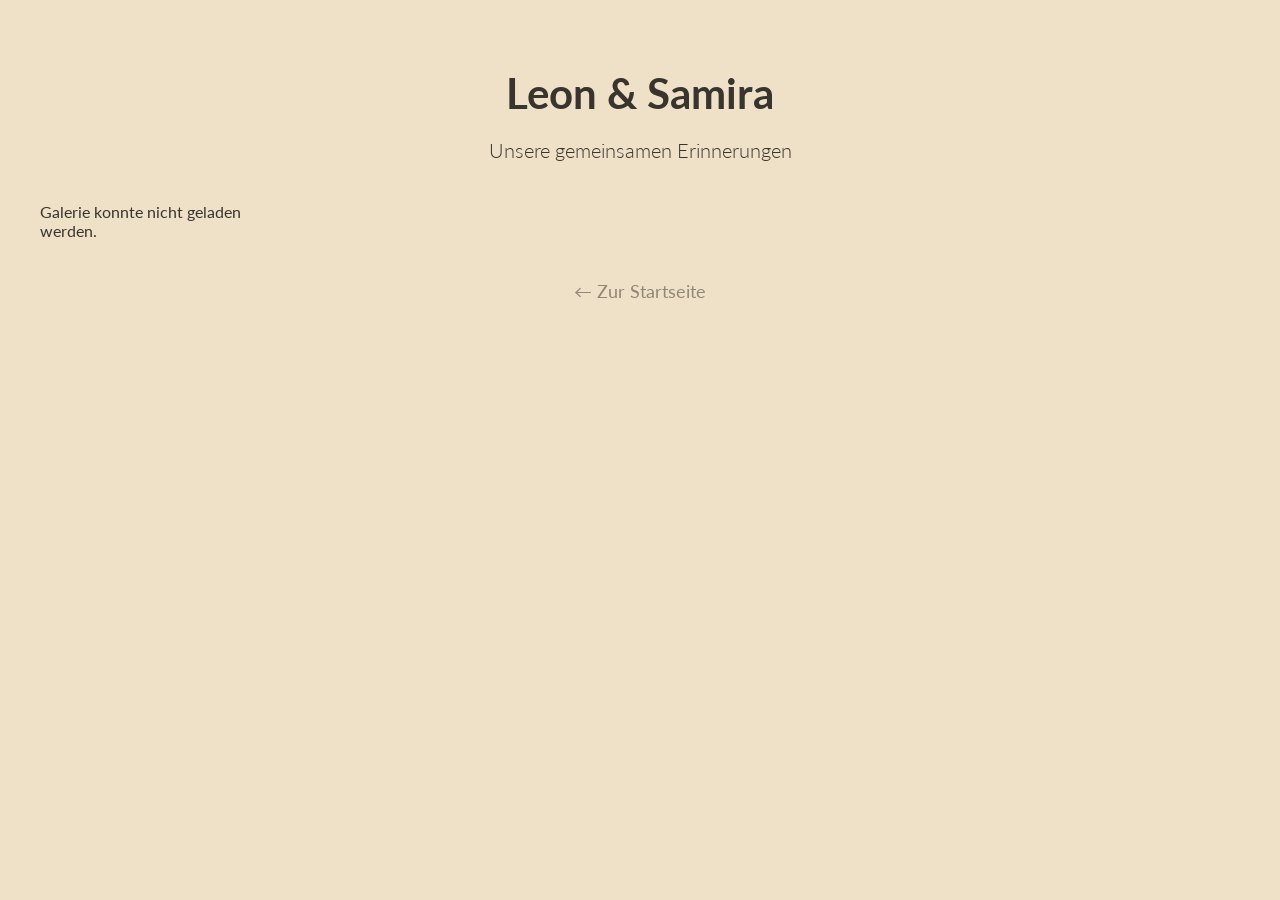
==== gallery.html @ e370e513 "Add files via upload" ====
<!DOCTYPE html>
<html lang="de">

<head>

<meta charset="UTF-8">

<meta name="viewport" content="width=device-width, initial-scale=1.0">


<title>
Leon & Samira – Hochzeitsgalerie
</title>


<link rel="preconnect" href="https://fonts.googleapis.com">

<link rel="preconnect" href="https://fonts.gstatic.com" crossorigin>


<link href="https://fonts.googleapis.com/css2?family=Lato:wght@300;400;700&display=swap" rel="stylesheet">


<link rel="stylesheet" href="gallery.css">


</head>


<body>


<div class="container">


<h1>
Leon & Samira
</h1>


<p class="subtitle">
Unsere gemeinsamen Erinnerungen
</p>


<div id="gallery">

</div>


<a href="index.html" class="back">
← Zur Startseite
</a>


</div>



<!-- Vollbild -->

<div id="lightbox">


<span id="close">
×
</span>


<span id="prev">
‹
</span>


<img id="lightbox-image">


<span id="next">
›
</span>



<div id="lightbox-uploader">

</div>


</div>



<script src="gallery.js"></script>


</body>

</html>
---- gallery.css ----
:root {

    --cream:#EEE1C8;
    --taupe:#918775;
    --text:#3A342E;

}


* {

    box-sizing:border-box;

}


body {

    margin:0;

    background:var(--cream);

    font-family:"Lato", sans-serif;

    color:var(--text);

}

.back {

    display:block;

    text-align:center;

    margin-top:40px;

    color:var(--taupe);

    text-decoration:none;

    font-size:18px;

}


.back:hover {

    text-decoration:underline;

}


.container {

    width:95%;

    max-width:1200px;

    margin:auto;

    padding:40px 0;

}



h1 {

    text-align:center;

    font-size:42px;

    font-weight:700;

    margin-bottom:10px;

}



.subtitle {

    text-align:center;

    font-size:20px;

    font-weight:300;

    margin-bottom:40px;

}



/* Galerie Raster */

#gallery {

    display:grid;

    grid-template-columns:
    repeat(auto-fill,minmax(220px,1fr));

    gap:20px;

}



/* einzelne Bilder */

.card {

    background:white;

    border-radius:18px;

    overflow:hidden;

    box-shadow:
    0 10px 25px rgba(0,0,0,0.08);

}



.card img {

    width:100%;

    height:auto;

    display:block;

    cursor:pointer;

}



.card video {

    width:100%;

    display:block;

}



.info {

    padding:12px;

    font-size:13px;

    color:#777;

}



/* Vollbild Ansicht */

#lightbox {

    display:none;

    position:fixed;

    inset:0;

    background:rgba(0,0,0,0.85);

    justify-content:center;

    align-items:center;

    z-index:1000;

}



#lightbox img {

    max-width:95%;

    max-height:90%;

    border-radius:10px;

}



/* Schließen Button */

#close {

    position:fixed;

    top:20px;

    right:30px;

    color:white;

    font-size:45px;

    font-weight:300;

    cursor:pointer;

    z-index:2000;

}



/* Handy Optimierung */

@media (max-width:600px) {


    .container {

        padding:25px 0;

    }


    h1 {

        font-size:32px;

    }


    #gallery {

        grid-template-columns:
        repeat(2,1fr);

        gap:12px;

    }


    #close {

        top:10px;

        right:15px;

        font-size:38px;

    }

}
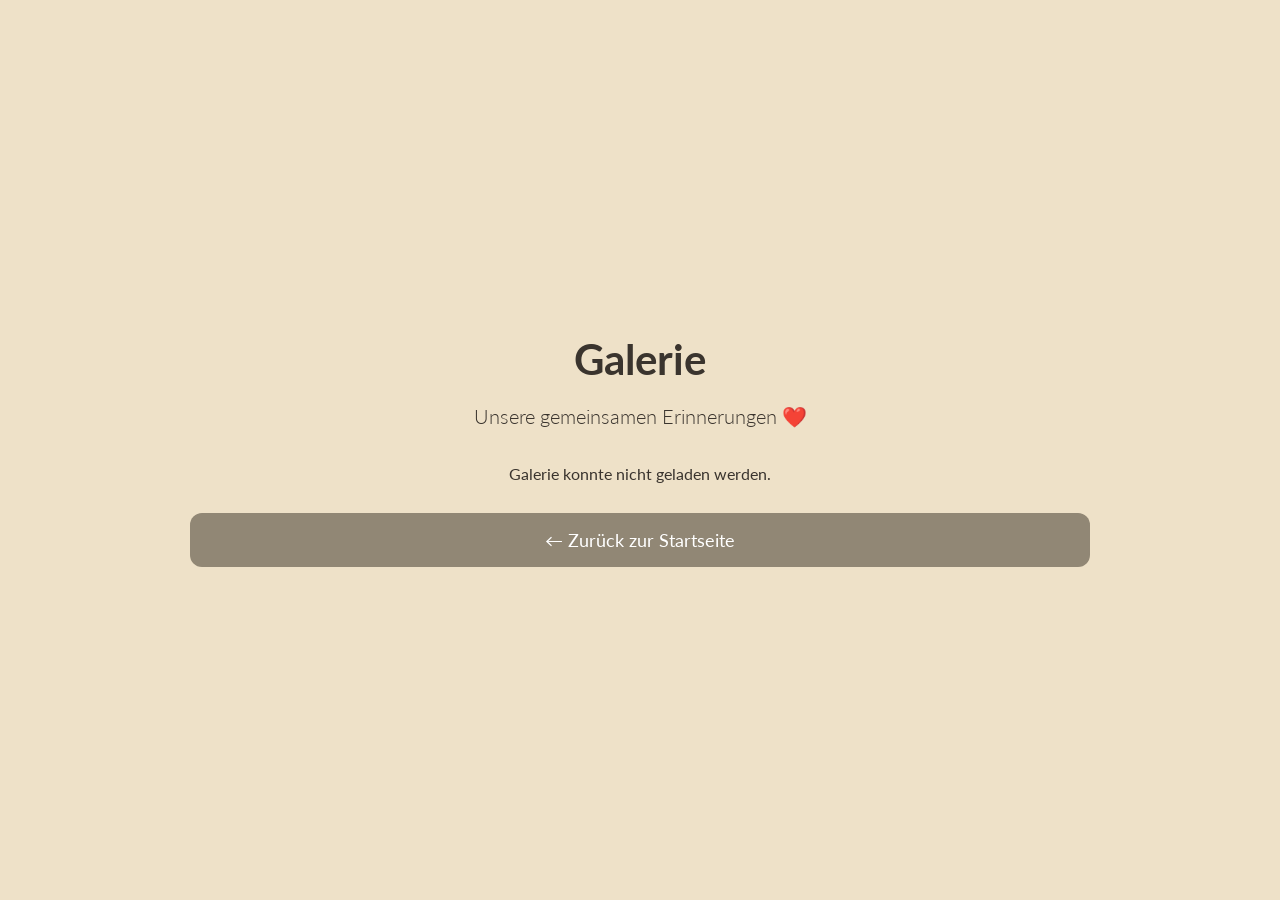
==== commit 0e7217b1: "Add files via upload" ====
--- a/gallery.html
+++ b/gallery.html
@@ -3,88 +3,85 @@
 
 <head>
 
-<meta charset="UTF-8">
+    <meta charset="UTF-8">
 
-<meta name="viewport" content="width=device-width, initial-scale=1.0">
+    <meta name="viewport" content="width=device-width, initial-scale=1.0">
 
+    <title>Leon & Samira – Galerie</title>
 
-<title>
-Leon & Samira – Hochzeitsgalerie
-</title>
+    <link rel="preconnect" href="https://fonts.googleapis.com">
 
+    <link rel="preconnect" href="https://fonts.gstatic.com" crossorigin>
 
-<link rel="preconnect" href="https://fonts.googleapis.com">
+    <link href="https://fonts.googleapis.com/css2?family=Lato:wght@300;400;700&display=swap" rel="stylesheet">
 
-<link rel="preconnect" href="https://fonts.gstatic.com" crossorigin>
-
-
-<link href="https://fonts.googleapis.com/css2?family=Lato:wght@300;400;700&display=swap" rel="stylesheet">
-
-
-<link rel="stylesheet" href="gallery.css">
-
+    <link rel="stylesheet" href="style.css">
 
 </head>
 
-
 <body>
-
 
 <div class="container">
 
+    <h1>Galerie</h1>
 
-<h1>
-Leon & Samira
-</h1>
+    <p class="subtitle">
+        Unsere gemeinsamen Erinnerungen ❤️
+    </p>
 
+    <div id="gallery" class="gallery">
 
-<p class="subtitle">
-Unsere gemeinsamen Erinnerungen
-</p>
+        <div class="loading">
+            Galerie wird geladen...
+        </div>
 
+    </div>
 
-<div id="gallery">
-
-</div>
-
-
-<a href="index.html" class="back">
-← Zur Startseite
-</a>
-
+    <a href="index.html" class="button">
+        ← Zurück zur Startseite
+    </a>
 
 </div>
 
 
 
-<!-- Vollbild -->
+<!-- ==========================
+     LIGHTBOX
+=========================== -->
 
-<div id="lightbox">
+<div id="lightbox" class="lightbox">
+
+    <span id="close" class="close">&times;</span>
+
+    <span id="prev" class="nav prev">&#10094;</span>
+
+    <span id="next" class="nav next">&#10095;</span>
 
 
-<span id="close">
-×
-</span>
+    <!-- FOTO -->
+
+    <img
+        id="lightbox-image"
+        src=""
+        alt=""
+    >
 
 
-<span id="prev">
-‹
-</span>
+    <!-- VIDEO -->
+
+    <video
+        id="lightbox-video"
+        controls
+        playsinline
+        preload="metadata"
+    >
+        Dein Browser unterstützt keine Videos.
+    </video>
 
 
-<img id="lightbox-image">
+    <div id="lightbox-uploader">
 
-
-<span id="next">
-›
-</span>
-
-
-
-<div id="lightbox-uploader">
-
-</div>
-
+    </div>
 
 </div>
 
@@ -92,7 +89,6 @@
 
 <script src="gallery.js"></script>
 
-
 </body>
 
 </html>
--- a/style.css
+++ b/style.css
@@ -0,0 +1,586 @@
+:root {
+
+    --cream: #EEE1C8;
+    --taupe: #918775;
+    --text: #3A342E;
+    --white: #ffffff;
+    --shadow: rgba(0,0,0,0.08);
+
+}
+
+
+
+* {
+
+    box-sizing: border-box;
+
+}
+
+
+
+body {
+
+    margin: 0;
+
+    min-height: 100vh;
+
+    display: flex;
+
+    justify-content: center;
+
+    align-items: center;
+
+    background: var(--cream);
+
+    font-family: "Lato", sans-serif;
+
+    color: var(--text);
+
+}
+
+
+
+.container {
+
+    width: 90%;
+
+    max-width: 900px;
+
+    text-align: center;
+
+    padding: 30px 0;
+
+}
+
+
+
+h1 {
+
+    font-size: 42px;
+
+    font-weight: 700;
+
+    margin: 0 0 10px;
+
+}
+
+
+
+.subtitle {
+
+    font-size: 20px;
+
+    font-weight: 300;
+
+    margin-bottom: 35px;
+
+}
+
+
+
+.welcome-box,
+.upload-box {
+
+    background: var(--white);
+
+    padding: 35px;
+
+    border-radius: 20px;
+
+    box-shadow:
+    0 10px 30px var(--shadow);
+
+}
+
+
+
+.welcome-box p {
+
+    font-size: 18px;
+
+    line-height: 1.6;
+
+    margin-bottom: 30px;
+
+}
+
+
+
+/*
+BUTTONS
+*/
+
+
+.button,
+button {
+
+    display: block;
+
+    width: 100%;
+
+    padding: 16px;
+
+    margin-top: 15px;
+
+    border: none;
+
+    border-radius: 12px;
+
+    background: var(--taupe);
+
+    color: white;
+
+    font-size: 18px;
+
+    font-weight: 400;
+
+    text-decoration: none;
+
+    cursor: pointer;
+
+    transition: .25s;
+
+}
+
+
+
+.button:hover,
+button:hover {
+
+    opacity: .9;
+
+}
+
+
+
+.upload-active {
+
+    background: var(--cream);
+
+    color: var(--text);
+
+    cursor: wait;
+
+}
+
+
+
+/*
+INPUT
+*/
+
+
+input[type="file"] {
+
+    display: none;
+
+}
+
+
+
+#name {
+
+    width: 100%;
+
+    padding: 14px;
+
+    margin-bottom: 15px;
+
+    border-radius: 12px;
+
+    border: 1px solid #ddd;
+
+    font-family: "Lato", sans-serif;
+
+    font-size: 16px;
+
+}
+
+
+
+/*
+UPLOAD INFO
+*/
+
+
+#file-list {
+
+    margin-top: 20px;
+
+    font-size: 14px;
+
+    color: #777;
+
+}
+
+
+
+#status {
+
+    margin-top: 20px;
+
+    font-weight: 700;
+
+}
+
+
+
+/*
+PROGRESS
+*/
+
+
+.progress-container {
+
+    margin-top: 25px;
+
+    width: 100%;
+
+    height: 8px;
+
+    background: #eee;
+
+    border-radius: 20px;
+
+    overflow: hidden;
+
+}
+
+
+
+#progress {
+
+    height: 100%;
+
+    width: 0%;
+
+    background: var(--taupe);
+
+    transition: .3s;
+
+}
+
+
+
+/*
+SPINNER
+*/
+
+
+.spinner {
+
+    width: 32px;
+
+    height: 32px;
+
+    border: 4px solid #eee;
+
+    border-top: 4px solid var(--taupe);
+
+    border-radius: 50%;
+
+    animation: spin 1s linear infinite;
+
+    margin: 20px auto;
+
+}
+
+
+
+@keyframes spin {
+
+    from {
+
+        transform: rotate(0deg);
+
+    }
+
+    to {
+
+        transform: rotate(360deg);
+
+    }
+
+}
+
+
+
+/*
+GALLERY
+*/
+
+
+.gallery {
+
+    display: grid;
+
+    grid-template-columns: repeat(auto-fit, minmax(220px, 1fr));
+
+    gap: 20px;
+
+    margin-bottom: 30px;
+
+}
+
+
+
+.card {
+
+    background: var(--white);
+
+    border-radius: 18px;
+
+    overflow: hidden;
+
+    box-shadow:
+    0 8px 25px var(--shadow);
+
+}
+
+
+
+.gallery-image,
+.video-thumbnail {
+
+    width: 100%;
+
+    aspect-ratio: 1 / 1;
+
+    object-fit: cover;
+
+    display: block;
+
+    cursor: pointer;
+
+}
+
+
+
+.uploader {
+
+    padding: 10px;
+
+    font-size: 14px;
+
+    color: #777;
+
+}
+
+
+
+/*
+VIDEO
+*/
+
+
+.video-card {
+
+    position: relative;
+
+    cursor: pointer;
+
+}
+
+
+
+.play-button {
+
+    position: absolute;
+
+    top: 50%;
+
+    left: 50%;
+
+    transform: translate(-50%, -50%);
+
+    width: 60px;
+
+    height: 60px;
+
+    border-radius: 50%;
+
+    background: rgba(255,255,255,.85);
+
+    display: flex;
+
+    align-items: center;
+
+    justify-content: center;
+
+    font-size: 28px;
+
+    color: var(--taupe);
+
+}
+
+
+
+/*
+LIGHTBOX
+*/
+
+
+.lightbox {
+
+    display: none;
+
+    position: fixed;
+
+    inset: 0;
+
+    background: rgba(0,0,0,.85);
+
+    justify-content: center;
+
+    align-items: center;
+
+    z-index: 999;
+
+    flex-direction: column;
+
+}
+
+
+
+.lightbox img {
+
+    max-width: 90%;
+
+    max-height: 80%;
+
+    border-radius: 12px;
+
+}
+
+
+
+.close {
+
+    position: absolute;
+
+    top: 20px;
+
+    right: 30px;
+
+    font-size: 45px;
+
+    color: white;
+
+    cursor: pointer;
+
+}
+
+
+
+.nav {
+
+    position: absolute;
+
+    top: 50%;
+
+    transform: translateY(-50%);
+
+    color: white;
+
+    font-size: 60px;
+
+    cursor: pointer;
+
+    user-select: none;
+
+}
+
+
+
+.prev {
+
+    left: 25px;
+
+}
+
+
+
+.next {
+
+    right: 25px;
+
+}
+
+
+
+#lightbox-uploader {
+
+    color: white;
+
+    margin-top: 15px;
+
+    font-size: 16px;
+
+}
+
+
+
+/*
+FOOTER
+*/
+
+
+.footer-text {
+
+    margin-top: 30px;
+
+    font-size: 14px;
+
+    color: #777;
+
+}
+
+
+
+/*
+MOBILE
+*/
+
+
+@media(max-width:600px) {
+
+
+    h1 {
+
+        font-size: 34px;
+
+    }
+
+
+    .subtitle {
+
+        font-size: 18px;
+
+    }
+
+
+    .welcome-box,
+    .upload-box {
+
+        padding: 25px;
+
+    }
+
+
+    .gallery {
+
+        grid-template-columns: repeat(2, 1fr);
+
+        gap: 12px;
+
+    }
+
+
+    .nav {
+
+        font-size: 45px;
+
+    }
+
+
+}
